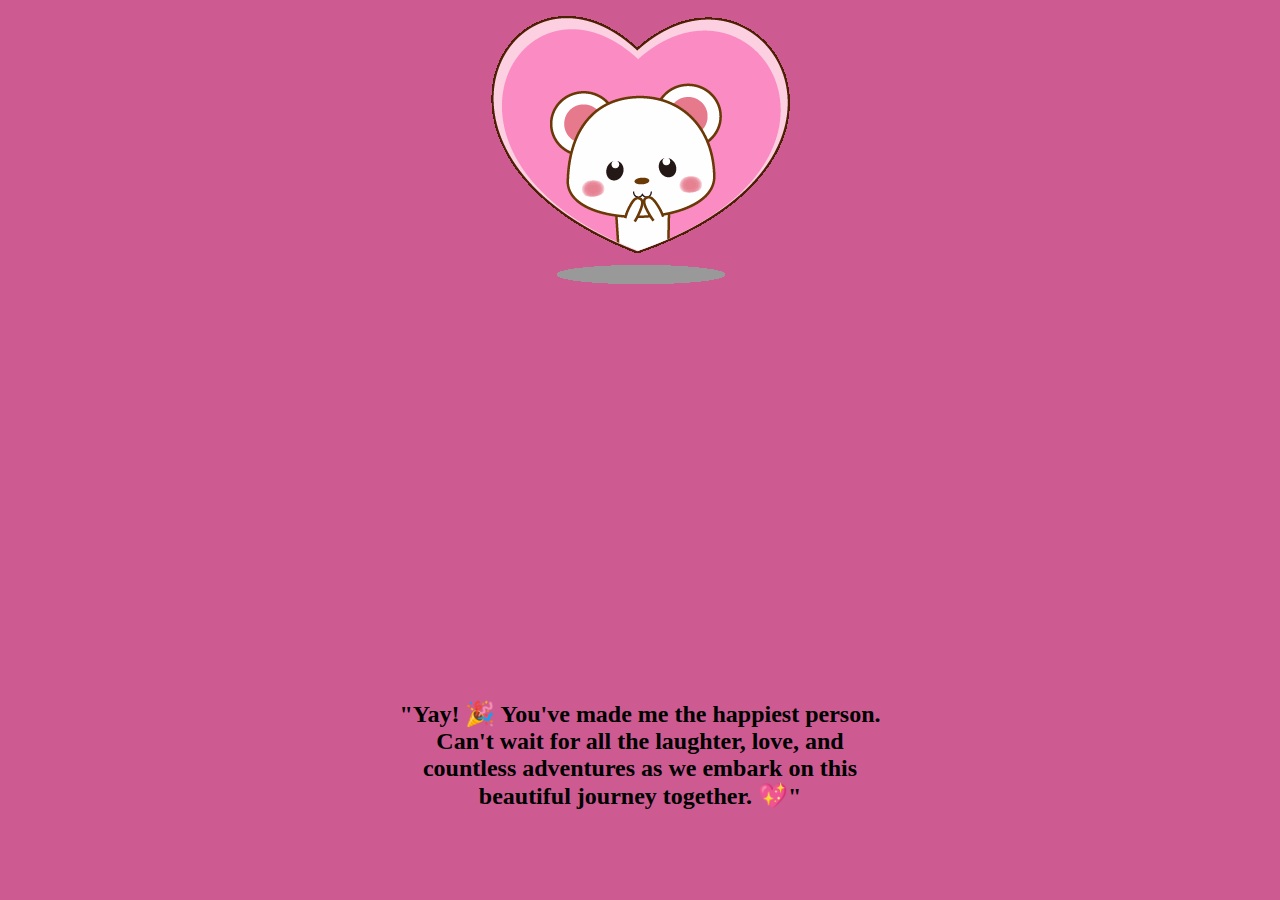
==== yes.html @ b27df14a "Add files via upload" ====
<!DOCTYPE html>
<html>
<head>
  <title>Thank You!!</title>
  <link rel="stylesheet" href="yesstyle.css">  
</head>

<body>

  <div class="question">
    <h2>"Yay! 🎉 You've made me the happiest person. Can't wait for all the laughter, love, and countless adventures as we embark on this beautiful journey together. 💖"
    </h2>
    
    
  </div>

</body>
</html>
---- yesstyle.css ----
body {
    background-color: #cd5b92;
    background-image: url(thankyou.mp4);
    background-position: top center;
    background-repeat: no-repeat;
}

.question {
    position: absolute;
    bottom: 20px; 
    left: 0;
    right: 0; 
    margin: auto;
    max-width: 500px;
    padding: 50px;   
    text-align: center; 
}
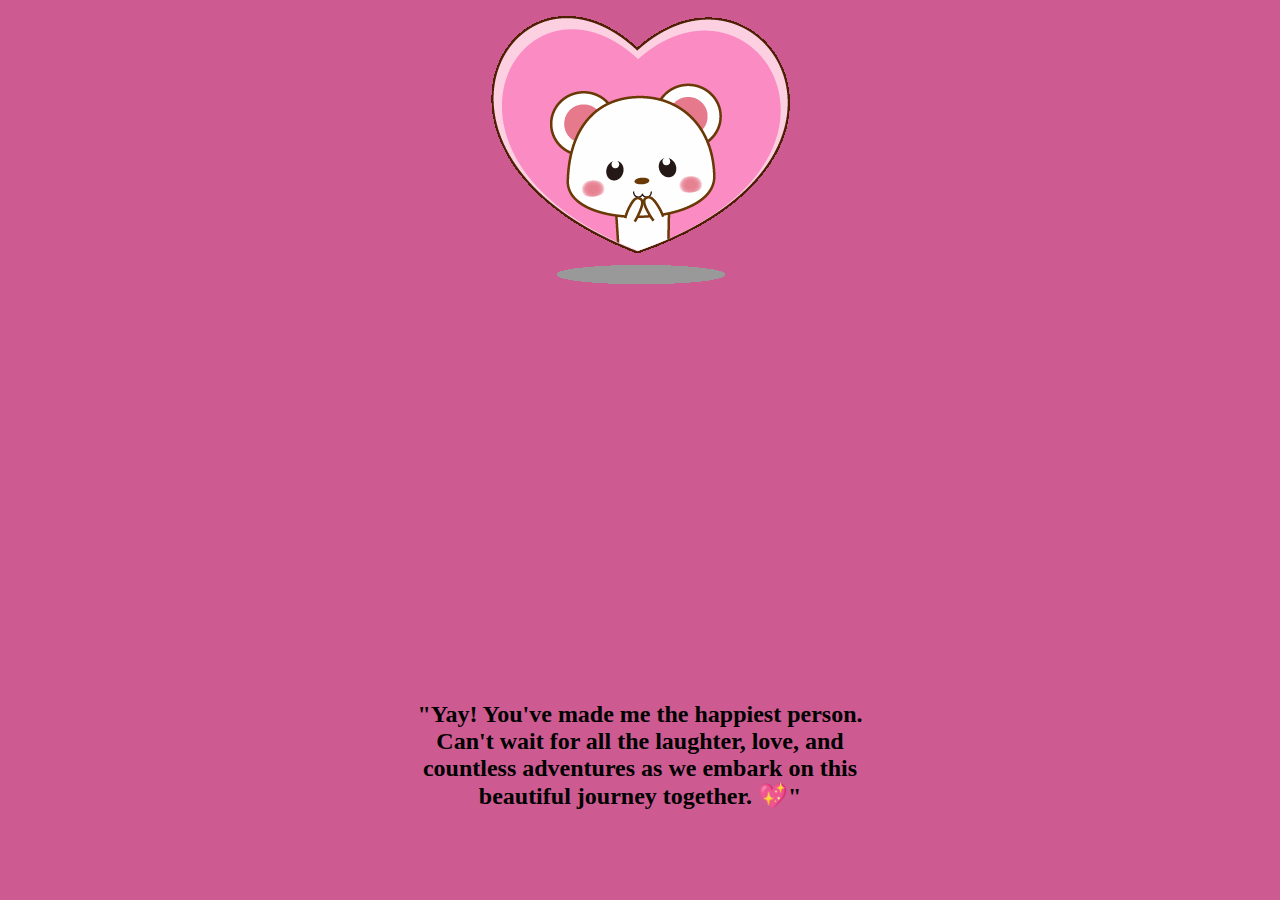
==== commit 6840c88d: "Update yes.html" ====
--- a/yes.html
+++ b/yes.html
@@ -8,11 +8,11 @@
 <body>
 
   <div class="question">
-    <h2>"Yay! 🎉 You've made me the happiest person. Can't wait for all the laughter, love, and countless adventures as we embark on this beautiful journey together. 💖"
+    <h2>"Yay! You've made me the happiest person. Can't wait for all the laughter, love, and countless adventures as we embark on this beautiful journey together. 💖"
     </h2>
     
     
   </div>
 
 </body>
-</html>+</html>
